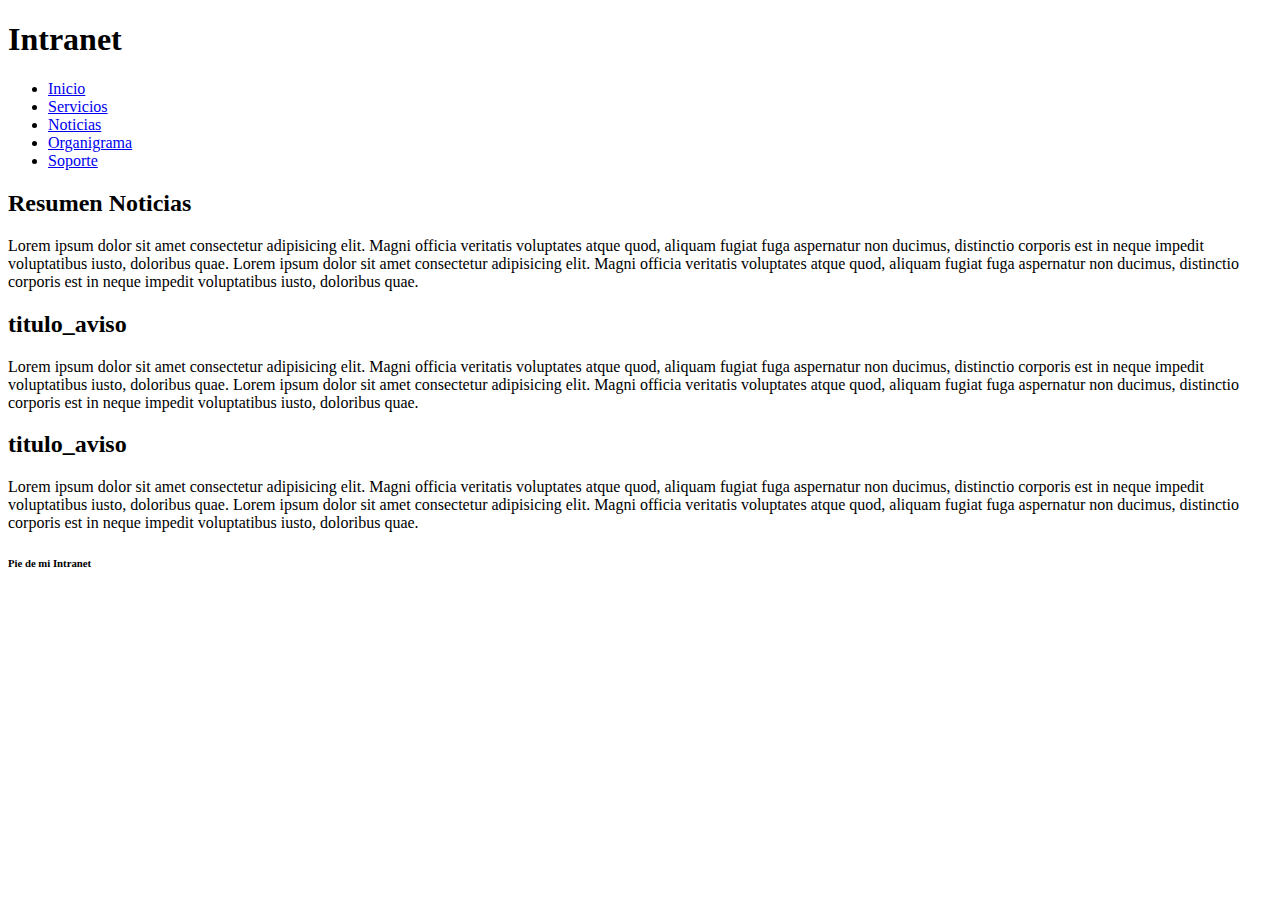
==== inicio.html @ c7fe108b "clean master" ====
<!DOCTYPE html>
<html lang="es">

<head>
    <meta charset="UTF-8">
    <meta http-equiv="X-UA-Compatible" content="IE=edge">
    <meta name="viewport" content="width=device-width, initial-scale=1.0">
    <link rel="stylesheet" href="https://fonts.googleapis.com/css2?family=Alkatra">
    <link href="https://cdn.jsdelivr.net/npm/bootstrap@5.3.0-alpha3/dist/css/bootstrap.min.css" rel="stylesheet"
        integrity="sha384-KK94CHFLLe+nY2dmCWGMq91rCGa5gtU4mk92HdvYe+M/SXH301p5ILy+dN9+nJOZ" crossorigin="anonymous">
    <link rel="stylesheet" href="css/style.css">
    <meta name="description" content="Intranet">
    <meta name="author" content="MT">
    <link rel="shortcut icon" href="images/favicon_bsas.png" type="image/x-icon">
    <title>Intranet - Inicio</title>
</head>

<body class="container-fluid">
    <!-- CABECERA -->
    <header class="container-fluid border">
        <div class="banner">
            <h1 class="cabecera text-center fs-1 fw-bold"> Intranet</h1>
        </div>
    </header>

    <!-- CUERPO -->
    <main>
        <!-- NAVEGADOR (LINKS) -->
        <nav>
            <ul>
                <li><a href="./inicio.html"> Inicio</a></li>
                <li><a href="./Pages/servicios.html"> Servicios</a></li>
                <li><a href="./Pages/noticias.html"> Noticias</a></li>
                <li><a href="./Pages/Organigrama.html"> Organigrama</a></li>
                <li><a href="./Pages/soporte.html"> Soporte</a></li>
            </ul>
        </nav>
        <!-- CUERPO DE LA PAGINA CON SU INFORMACION -->
        <div class="main_container">
            <!-- CONTENEDOR GRAL -->
            <div class="display_NewsGral">
                <section>
                    <h2> Resumen Noticias </h2>
                    <p>
                        Lorem ipsum dolor sit amet consectetur adipisicing elit. Magni officia veritatis voluptates
                        atque
                        quod, aliquam fugiat fuga aspernatur non ducimus, distinctio corporis est in neque impedit
                        voluptatibus iusto, doloribus quae.
                        Lorem ipsum dolor sit amet consectetur adipisicing elit. Magni officia veritatis voluptates
                        atque
                        quod, aliquam fugiat fuga aspernatur non ducimus, distinctio corporis est in neque impedit
                        voluptatibus iusto, doloribus quae.
                    </p>

                </section>

                <div class="contenedor_ventanas">
                    <div class="ventana">
                        <section>
                            <h2>titulo_aviso</h2>
                            <p>
                                Lorem ipsum dolor sit amet consectetur adipisicing elit. Magni officia veritatis
                                voluptates
                                atque
                                quod, aliquam fugiat fuga aspernatur non ducimus, distinctio corporis est in
                                neque
                                impedit
                                voluptatibus iusto, doloribus quae.
                                Lorem ipsum dolor sit amet consectetur adipisicing elit. Magni officia veritatis
                                voluptates
                                atque
                                quod, aliquam fugiat fuga aspernatur non ducimus, distinctio corporis est in
                                neque
                                impedit
                                voluptatibus iusto, doloribus quae.
                            </p>
                        </section>
                    </div>

                    <div class="ventana">
                        <section>
                            <h2>titulo_aviso</h2>
                            <p>
                                Lorem ipsum dolor sit amet consectetur adipisicing elit. Magni officia veritatis
                                voluptates
                                atque
                                quod, aliquam fugiat fuga aspernatur non ducimus, distinctio corporis est in
                                neque
                                impedit
                                voluptatibus iusto, doloribus quae.
                                Lorem ipsum dolor sit amet consectetur adipisicing elit. Magni officia veritatis
                                voluptates
                                atque
                                quod, aliquam fugiat fuga aspernatur non ducimus, distinctio corporis est in
                                neque
                                impedit
                                voluptatibus iusto, doloribus quae.
                            </p>
                        </section>
                    </div>
                </div>
            </div>
        </div>
    </main>
    <!-- FOOTER -->
    <footer class="container-fluid">
        <h6>
            Pie de mi Intranet
        </h6>
    </footer>
    <div></div>

    <script src="https://cdn.jsdelivr.net/npm/bootstrap@5.3.0-alpha3/dist/js/bootstrap.bundle.min.js"
        integrity="sha384-ENjdO4Dr2bkBIFxQpeoTz1HIcje39Wm4jDKdf19U8gI4ddQ3GYNS7NTKfAdVQSZe"
        crossorigin="anonymous"></script>
</body>

</html>
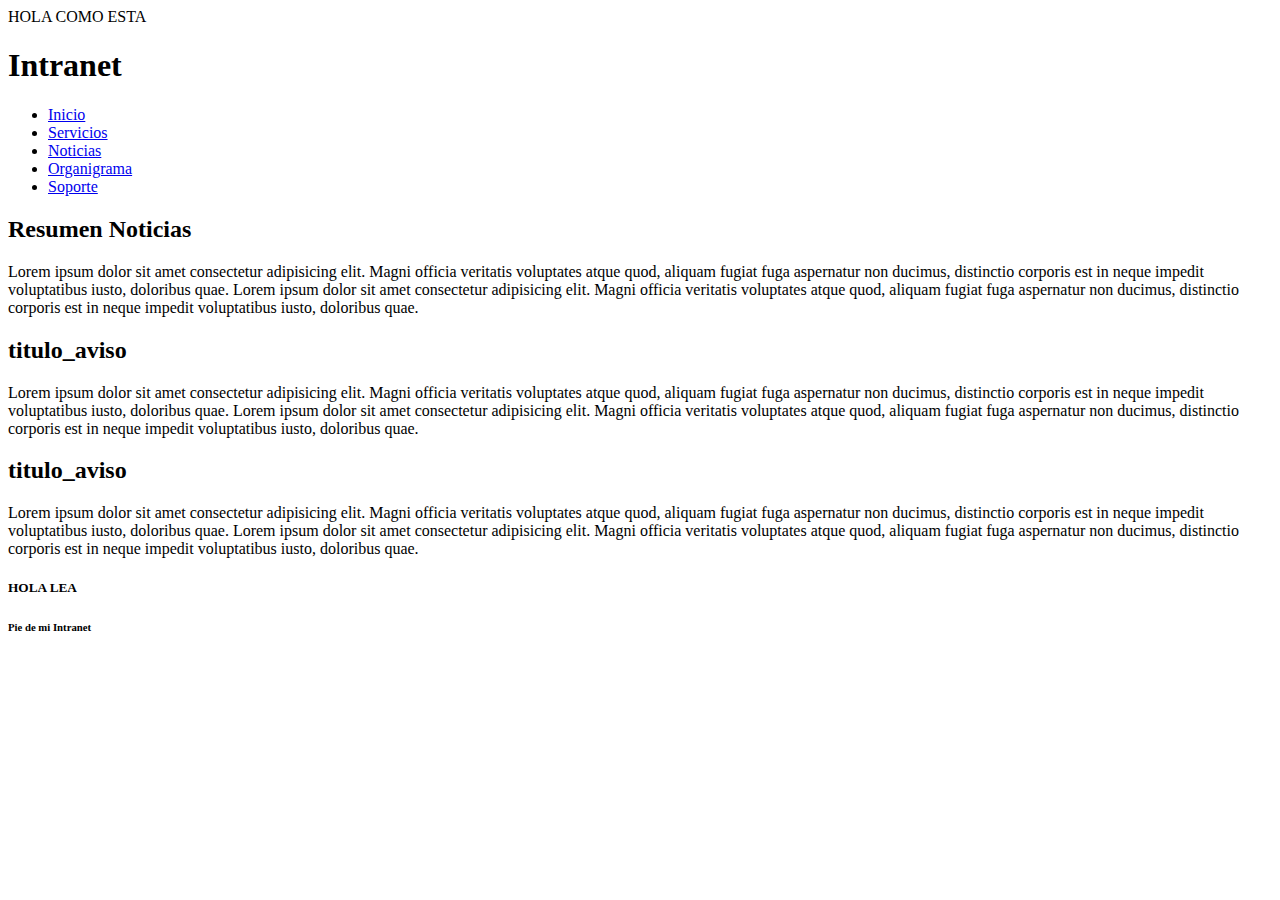
==== commit 2e9138d6: "Creacion Rama Footer" ====
--- a/inicio.html
+++ b/inicio.html
@@ -14,7 +14,7 @@
     <link rel="shortcut icon" href="images/favicon_bsas.png" type="image/x-icon">
     <title>Intranet - Inicio</title>
 </head>
-
+HOLA COMO ESTA
 <body class="container-fluid">
     <!-- CABECERA -->
     <header class="container-fluid border">
@@ -103,6 +103,7 @@
         </div>
     </main>
     <!-- FOOTER -->
+    <h5>HOLA LEA</h5>
     <footer class="container-fluid">
         <h6>
             Pie de mi Intranet
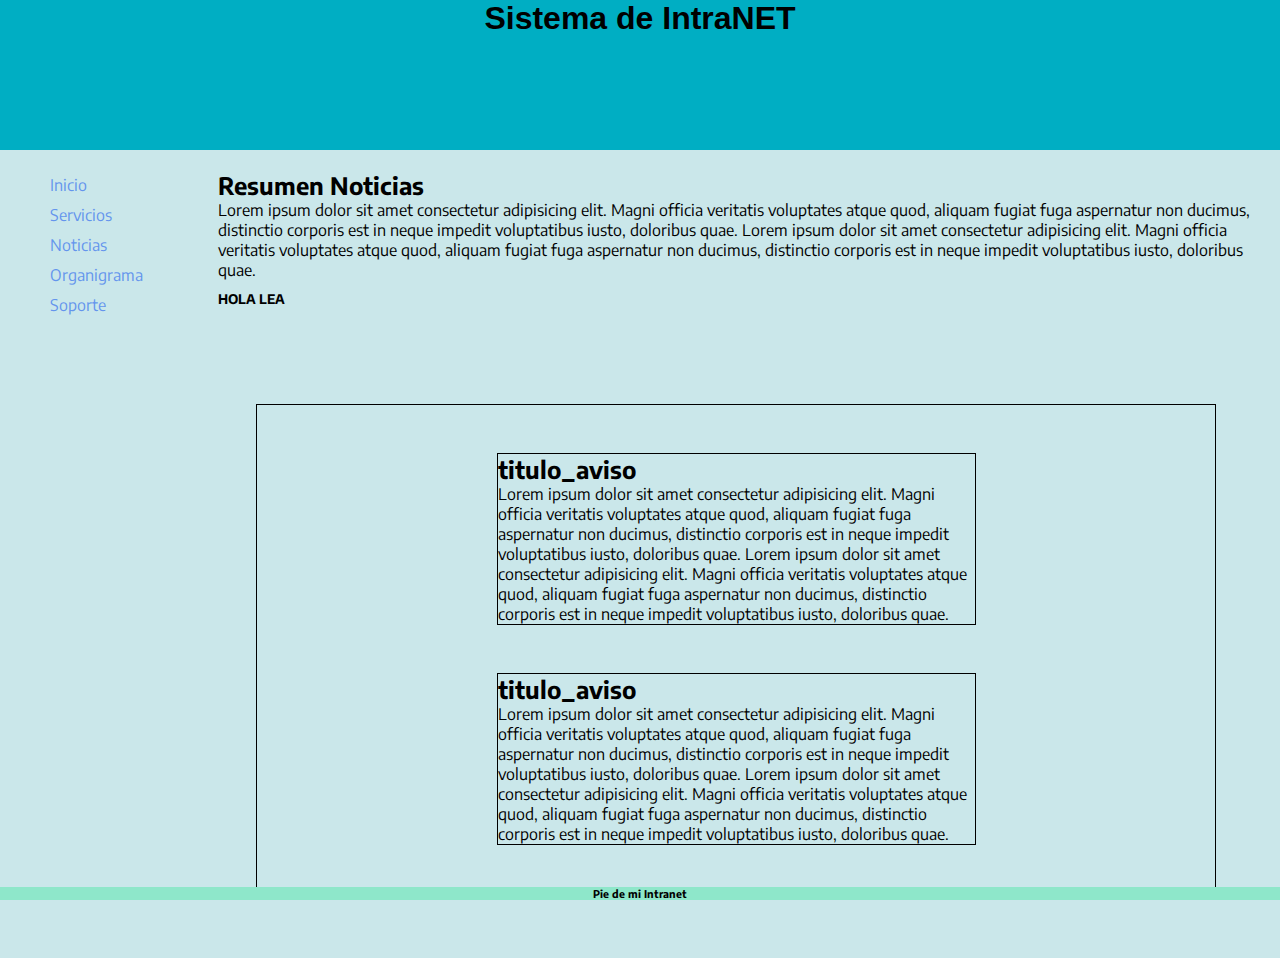
==== commit bff257b1: "banner corregido y actualizado" ====
--- a/inicio.html
+++ b/inicio.html
@@ -5,7 +5,7 @@
     <meta charset="UTF-8">
     <meta http-equiv="X-UA-Compatible" content="IE=edge">
     <meta name="viewport" content="width=device-width, initial-scale=1.0">
-    <link rel="stylesheet" href="https://fonts.googleapis.com/css2?family=Alkatra">
+    <link href="https://fonts.googleapis.com/css2?family=Encode+Sans" rel="stylesheet">
     <link href="https://cdn.jsdelivr.net/npm/bootstrap@5.3.0-alpha3/dist/css/bootstrap.min.css" rel="stylesheet"
         integrity="sha384-KK94CHFLLe+nY2dmCWGMq91rCGa5gtU4mk92HdvYe+M/SXH301p5ILy+dN9+nJOZ" crossorigin="anonymous">
     <link rel="stylesheet" href="css/style.css">
@@ -14,12 +14,12 @@
     <link rel="shortcut icon" href="images/favicon_bsas.png" type="image/x-icon">
     <title>Intranet - Inicio</title>
 </head>
-HOLA COMO ESTA
+
 <body class="container-fluid">
     <!-- CABECERA -->
-    <header class="container-fluid border">
-        <div class="banner">
-            <h1 class="cabecera text-center fs-1 fw-bold"> Intranet</h1>
+    <header class="sticky-top shadow vw-80">
+        <div class="banner d-flex flex-column justify-content-center">
+            <h1 class="fw-bold"> Sistema de  IntraNET </h1>
         </div>
     </header>
 
@@ -109,7 +109,6 @@
             Pie de mi Intranet
         </h6>
     </footer>
-    <div></div>
 
     <script src="https://cdn.jsdelivr.net/npm/bootstrap@5.3.0-alpha3/dist/js/bootstrap.bundle.min.js"
         integrity="sha384-ENjdO4Dr2bkBIFxQpeoTz1HIcje39Wm4jDKdf19U8gI4ddQ3GYNS7NTKfAdVQSZe"
--- a/css/style.css
+++ b/css/style.css
@@ -0,0 +1,107 @@
+* {
+    padding: 0;
+    margin: 0;
+    box-sizing: border-box;
+    font-family: 'Encode Sans', sans-serif;
+}
+
+body {
+    background-color: #cae7ea;
+}
+
+h1 {
+    font-family: Verdana, Geneva, Tahoma, sans-serif;
+}
+
+a {
+    text-decoration: none;
+    color: cornflowerblue;
+}
+
+header {
+    text-align: center;
+}
+
+.banner {
+    background-color: #00aec3;
+    height: 150px;
+
+}
+
+
+.main_container {
+    display: inline;
+    margin: 10px;
+}
+
+nav {
+    float: left;
+    margin-right: 50px;
+    margin-left: 25px;
+    padding: 15px;
+
+}
+
+li {
+    margin: 10px;
+    list-style: none;
+}
+
+.display_NewsGral {
+    height: 100px;
+}
+
+.display_categories {
+    text-align: center;
+}
+
+
+
+figure {
+    display: block;
+}
+
+footer {
+    width: 100%;
+    bottom: 0;
+    position: fixed;
+    text-align: center;
+    background-color: rgb(142, 231, 202);
+
+}
+
+/* servicios */
+
+
+/* avisos */
+
+/* contenedores gral */
+
+.contenedor_ventanas {
+    /* border: 2.5px solid green; */
+    width: 75%;
+    border: 1px solid black;
+    float: right;
+    margin: 5% 5%
+}
+
+.ventana {
+    /* border: 2.5px solid red; */
+    width: 50%;
+    margin: 5% 25%;
+    border: 1px solid black;
+}
+
+
+/* organigrama */
+
+.contenedor_organigrama {
+    text-align: center;
+}
+
+
+/* formulario */
+
+.form_contacto {
+    width: 30%;
+}